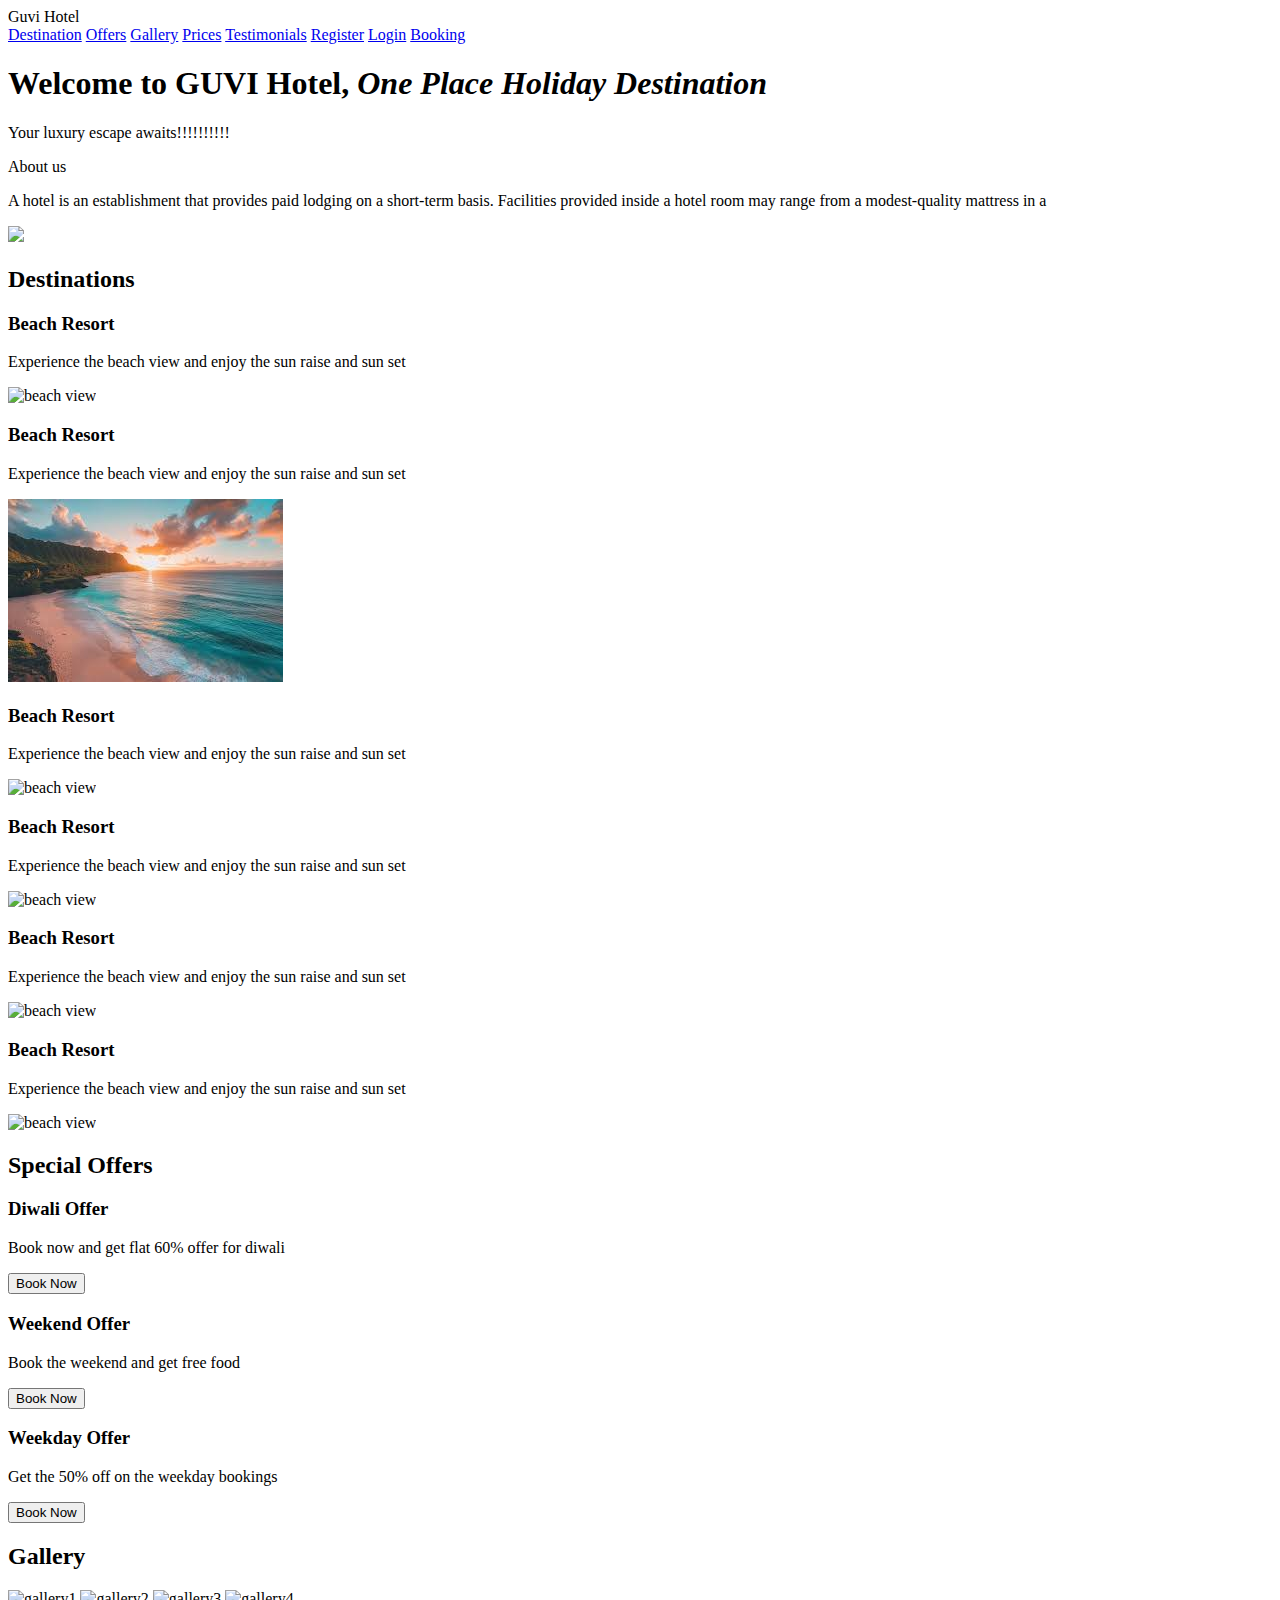
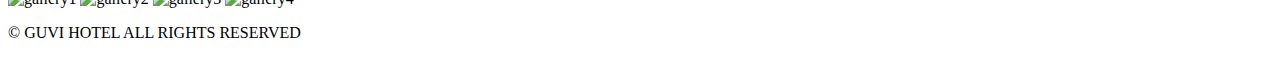
==== index.html @ 623f2ebe "added the index.html" ====
<!DOCTYPE html>
<html lang="en">
<head>
    <title>Hotel Website</title>
    <link rel="icon"
        href="https://5.imimg.com/data5/SELLER/Default/2022/5/HF/VE/GM/146472050/hotel-sukhdev-creative-logo-design-500x500.jpg">
    <meta name="viewport" content="width=device-width, initial-scale = 1.0">
    <meta name="keywords" content="Best in hotel, holiday bookings">
    <meta name="description" content="Best 5 star hotel in INDIA">
    <link rel="stylesheet" href="./css/style(1).css">
    <meta charset="UTF-8">
</head>
<body>
    <!-- navbar -->
    <header class="navbar">
        <div class="logo">Guvi Hotel</div>
        <nav>
            <a href="#destination">Destination</a>
            <a href="#offers">Offers</a>
            <a href="#gallery">Gallery</a>
            <a href="prices">Prices</a>
            <a href="#testimonials">Testimonials</a>
            <a href="./pages/register.html">Register</a>
            <a href="./pages/login.html">Login</a>
            <a href="./pages/booking.html">Booking</a>
        </nav>
    </header>
    <section class="hero">
        <h1>Welcome to GUVI Hotel, <i>One Place Holiday Destination</i></h1>
        <p>Your luxury escape awaits!!!!!!!!!!</p>
    </section>
    <section class="about">
            About us
    </section>
    <section class="about-section">
        <p>
            A hotel is an establishment that provides paid lodging on a short-term basis.
            Facilities provided inside a hotel room may range from a modest-quality mattress in a
         </p>
         <img src = "https://encrypted-tbn0.gstatic.com/images?q=tbn:ANd9GcRKFoo8y4kLV98oUwTZTAQCzqmlJUqOR0NLFg&s">
    </section>

    <section id = "destination" class="section">
        <h2 class="heading-destination">Destinations</h2>
        <div class="destinations">
            <div class="destination-card">
                <div class="description">
                    <h3>Beach Resort</h3>
                    <p>Experience the beach view and enjoy the sun raise and sun set</p>
                </div>
                <img src = "https://encrypted-tbn0.gstatic.com/images?q=tbn:ANd9GcQvoAwYhLnZ9geViKSW7p4tMfX167_LwSa_3Q&s" alt = "beach view">
            </div>

            <div class="destination-card1">
                <div class="description">
                    <h3>Beach Resort</h3>
                    <p>Experience the beach view and enjoy the sun raise and sun set</p>
                </div>
                <img src = "[data-uri]" alt = "beach view">
            </div>


            <div class="destination-card">
                <div class="description">
                    <h3>Beach Resort</h3>
                    <p>Experience the beach view and enjoy the sun raise and sun set</p>
                </div>
                <img src = "https://encrypted-tbn0.gstatic.com/images?q=tbn:ANd9GcTP6wrvi1LVZxJtEkie4FfCsGTfWxWxoEA9JA&s" alt = "beach view">
            </div>


            <div class="destination-card">
                <div class="description">
                    <h3>Beach Resort</h3>
                    <p>Experience the beach view and enjoy the sun raise and sun set</p>
                </div>
                <img src = "https://encrypted-tbn0.gstatic.com/images?q=tbn:ANd9GcRLO13kUKMmj8A0AP6cACpBqU0VmCa_vPz2QA&s" alt = "beach view">
            </div>

            <div class="destination-card">
                <div class="description">
                    <h3>Beach Resort</h3>
                    <p>Experience the beach view and enjoy the sun raise and sun set</p>
                </div>
                <img src = "https://media.istockphoto.com/id/511367374/photo/beautiful-cloudscape-over-the-sea.jpg?s=612x612&w=0&k=20&c=9o5kwt9emxiKCLd-bmsLLHzoY6Bwz3F18DEkZJh3MBI=" alt = "beach view">
            </div>

            <div class="destination-card">
                <div class="description">
                    <h3>Beach Resort</h3>
                    <p>Experience the beach view and enjoy the sun raise and sun set</p>
                </div>
                <img src = "https://encrypted-tbn0.gstatic.com/images?q=tbn:ANd9GcSy72lMdGeCQlQLpN1t2XAUKN2RLSwxEsJhLg&s" alt = "beach view">
            </div>
        </div>
        


    </section>

    <!-- offere section -->

    <section id = "offers" class="section">
        <h2 class="destination-offers">Special Offers</h2>
        <div class="offer-cards">
            <div class="offer-card">
                <h3>Diwali Offer</h3>
                <p>Book now and get flat 60% offer for diwali</p>
                <button class="book-now">Book Now</button>
            </div>

            <div class="offer-card">
                <h3>Weekend Offer</h3>
                <p>Book the weekend and get free food</p>
                <button class="book-now">Book Now</button>
            </div>

            <div class="offer-card">
                <h3>Weekday Offer</h3>
                <p>Get the 50% off on the weekday bookings</p>
                <button class="book-now">Book Now</button>
            </div>
        </div>
    </section>

    <!-- gallery -->
     <section id = "gallery" class="section">
        <h2 class="destination-gallery">Gallery</h2>
        <div class="gallery">
            <img src="https://dynamic-media-cdn.tripadvisor.com/media/photo-o/01/87/dd/50/penthouse-palazzo-vecchio.jpg?w=700&h=-1&s=1" alt = "gallery1">
            <img src="https://dynamic-media-cdn.tripadvisor.com/media/photo-o/0a/98/c7/68/library--v11450127.jpg?w=700&h=-1&s=1" alt = "gallery2">
            <img src="https://www.lelachotel.com/images/image-11.jpg" alt = "gallery3">
            <img src="https://www.lelachotel.com/images/image-5.jpg" alt = "gallery4">
        </div>
     </section>

     <footer class="footer">
        <p>&copy; GUVI HOTEL ALL RIGHTS RESERVED</p>
     </footer>
</body>

</html>
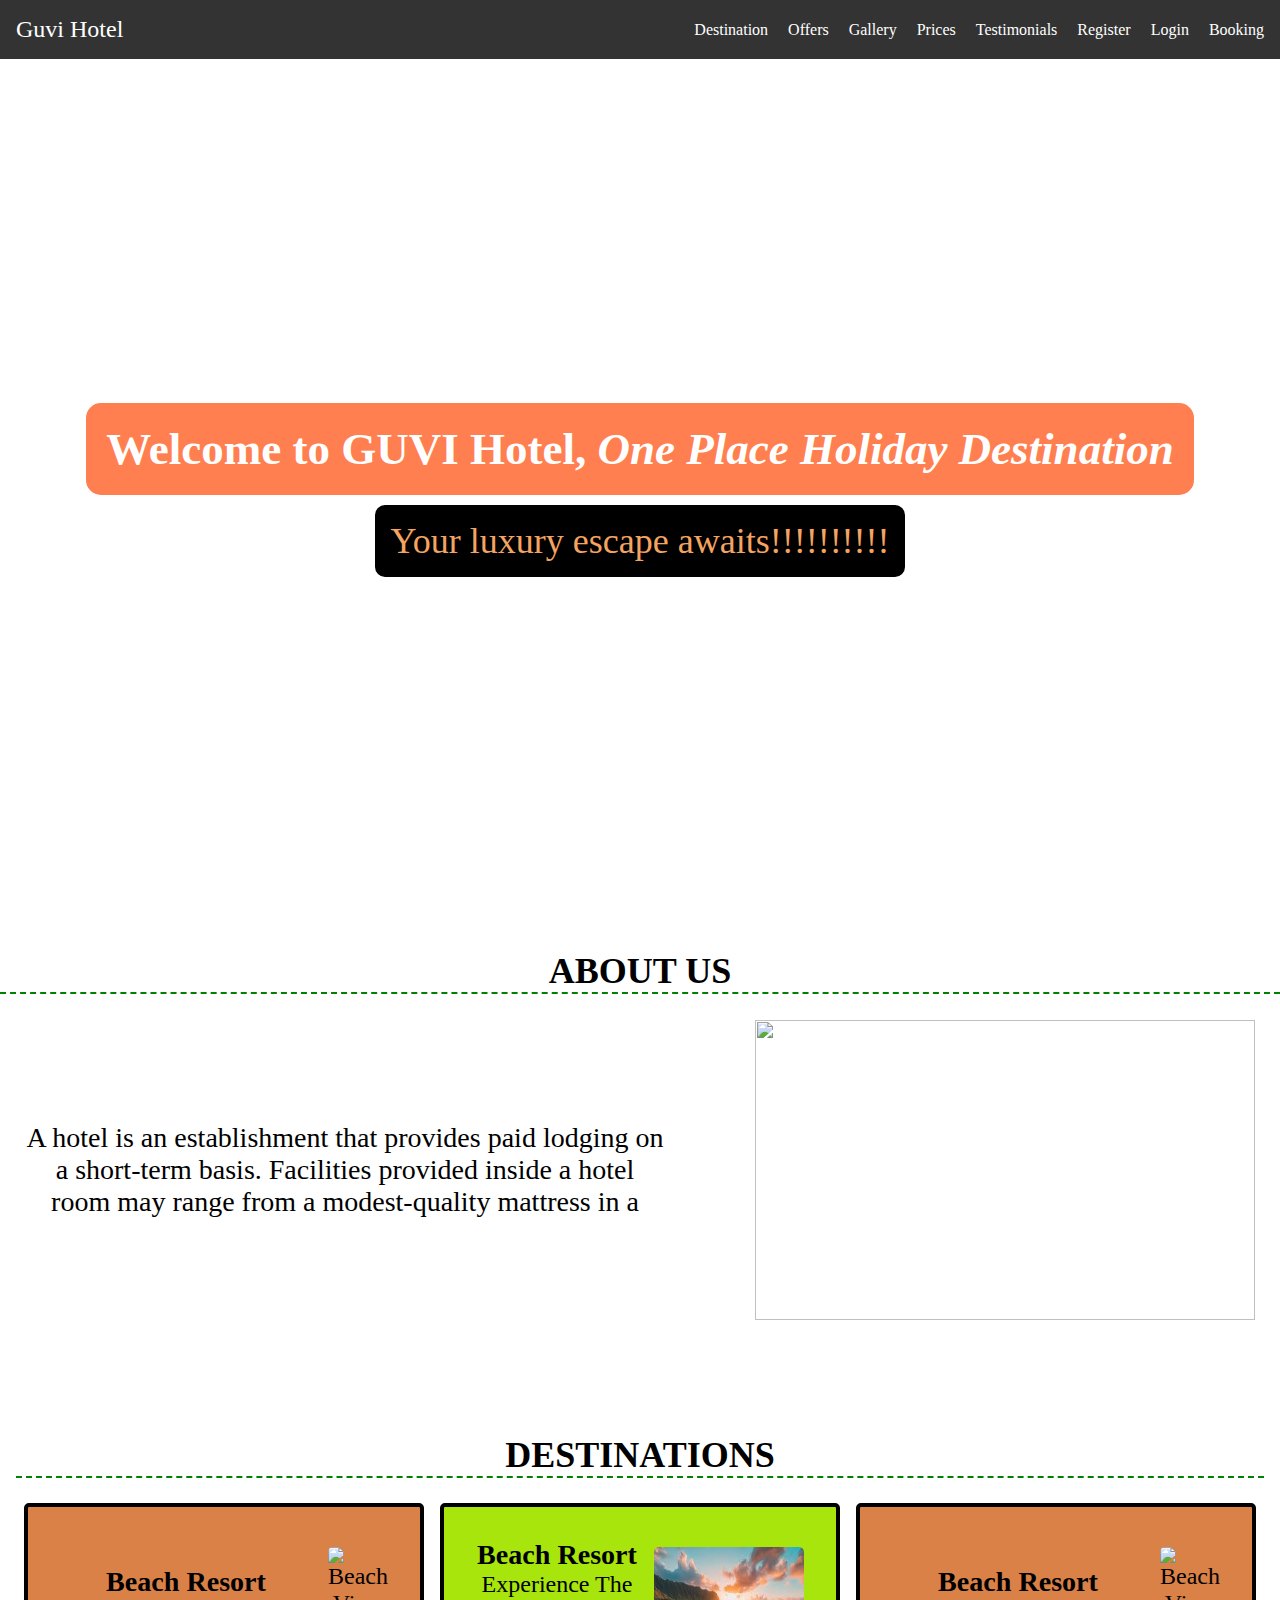
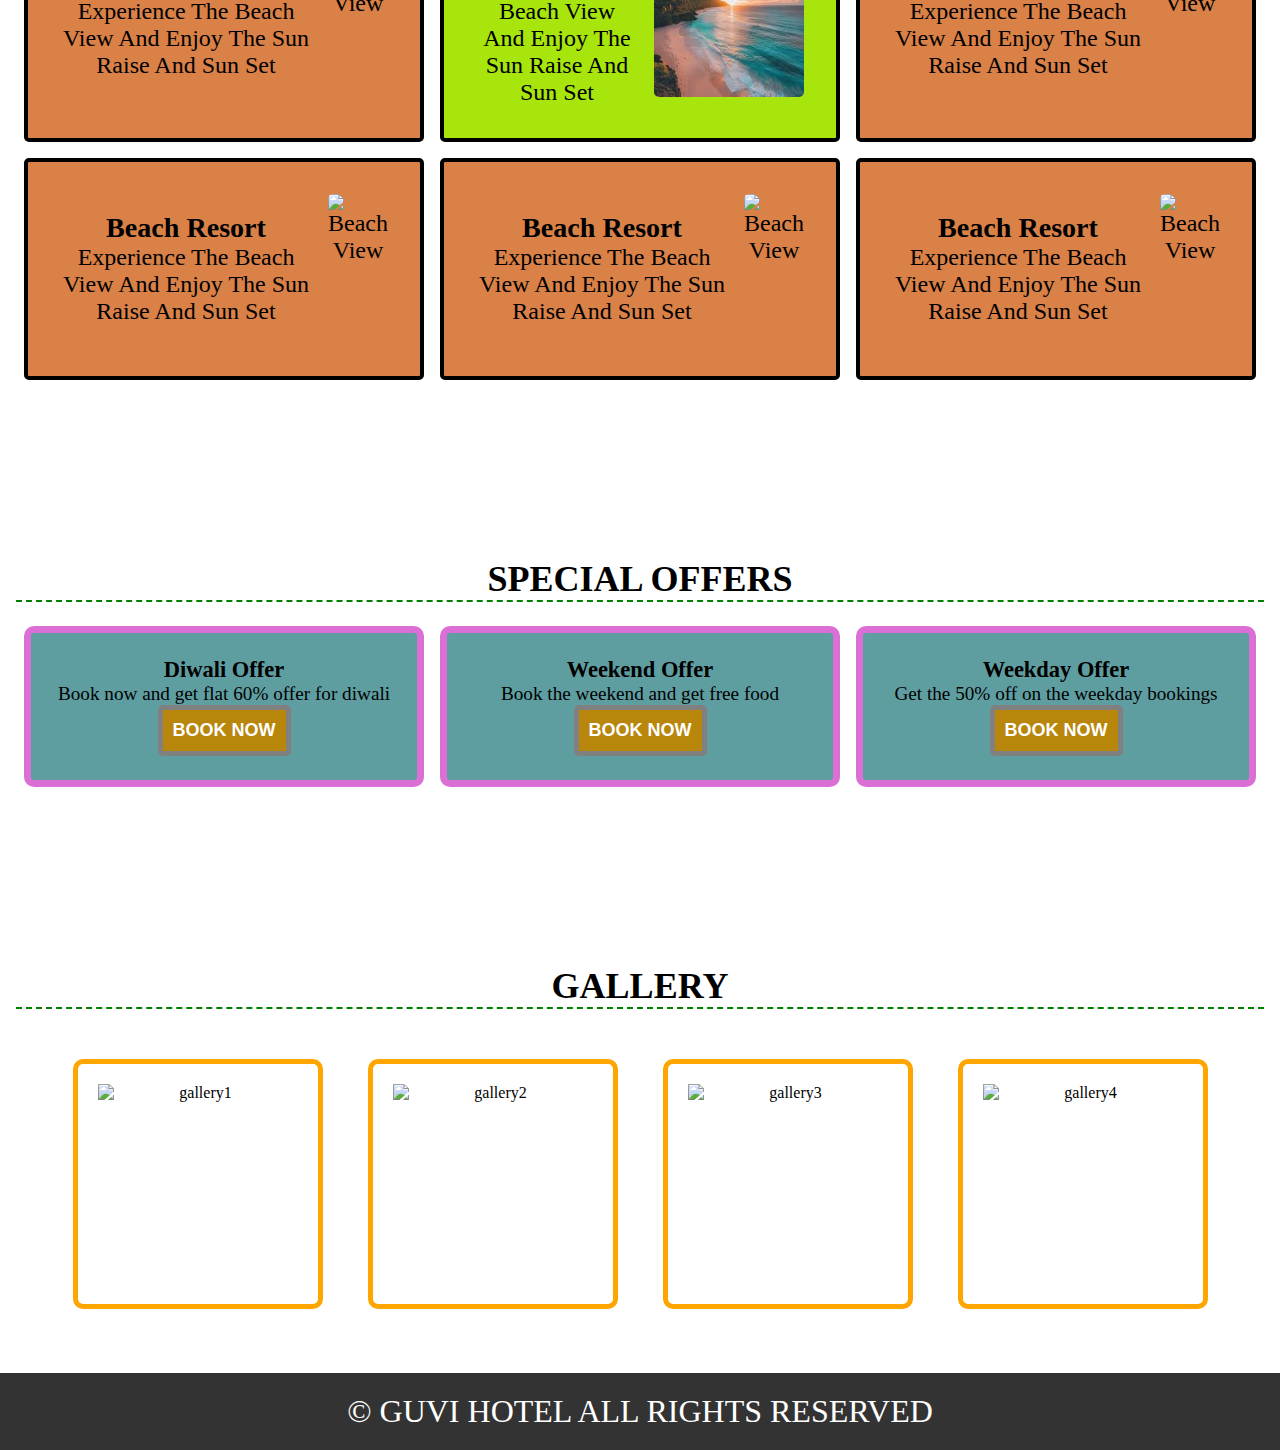
==== commit 6970e0fc: "added the style file" ====
--- a/index.html
+++ b/index.html
@@ -7,7 +7,7 @@
     <meta name="viewport" content="width=device-width, initial-scale = 1.0">
     <meta name="keywords" content="Best in hotel, holiday bookings">
     <meta name="description" content="Best 5 star hotel in INDIA">
-    <link rel="stylesheet" href="./css/style(1).css">
+    <link rel="stylesheet" href="style1.css">
     <meta charset="UTF-8">
 </head>
 <body>
--- a/style1.css
+++ b/style1.css
@@ -0,0 +1,218 @@
+* {
+    margin: 0;
+    padding: 0;
+    box-sizing: border-box;
+}
+
+.navbar {
+    display: flex;
+    justify-content: space-between;
+    align-items: center;
+    background-color: #333;
+    color: #fff;
+    padding: 1rem;
+    position: fixed;
+    width: 100%;
+    top: 0;
+    z-index: 100;
+}
+
+.navbar .logo {
+    font-size: 1.5rem;
+}
+
+.navbar nav a {
+    color: #fff;
+    margin-left: 1rem;
+    text-decoration: none;
+}
+
+.navbar nav a:hover {
+    text-decoration: underline;
+}
+
+.hero {
+    display: flex;
+    flex-direction: column;
+    justify-content: center;
+    align-items: center;
+    height: 100vh;
+    padding-top: 5rem;
+    background: url('https://images.pexels.com/photos/338504/pexels-photo-338504.jpeg?auto=compress&cs=tinysrgb&w=1260&h=750&dpr=1');
+    background-repeat: no-repeat;
+    background-size: cover;
+}
+
+.hero h1 {
+    font-size: 45px;
+    color: white;
+    background-color: coral;
+    border-radius: 15px;
+    padding: 20px
+}
+
+.hero p {
+    font-size: 36px;
+    border: 5px solid black;
+    margin-top: 10px;
+    color: sandybrown;
+    background-color: black;
+    border-radius: 10px;
+    padding: 10px;
+}
+
+.about, .heading-destination, .destination-offers, .destination-gallery {
+    border-bottom-color: green;
+    border-bottom-style: dashed;
+    border-bottom-width: 2px;
+    white-space: nowrap;
+    text-align: center;
+    width: auto;
+    margin-top: 50px;
+    font-size: 36px;
+    font-weight: bold;
+    text-transform: uppercase;
+}
+
+.about-section {
+    margin-top: 2%;
+    display: flex;
+    align-items: center;
+    justify-content: center;
+    gap: 90px;
+}
+
+.about-section p {
+    font-size: 28px;
+    width: 50%;
+    text-align: center;
+}
+.about-section img {
+    height: 300px;
+    width: 500px;
+}
+
+.section {
+    padding: 4rem 1rem;
+    text-align: center;
+}
+
+
+.destinations {
+    display: flex;
+    flex-wrap: wrap;
+    gap: 1rem;
+    justify-content: center;
+    margin-top: 25px;
+
+}
+
+.destination-card {
+    display: flex;
+    flex-direction: row;
+    background-color: #da8148;
+    padding: 2rem;
+    border: 4px solid black;
+    border-radius: 5px;
+    width: 400px;
+    align-items: center;
+    transition: transform 0.3s;
+    font-size: 24px;
+    text-transform: capitalize;
+}
+
+
+.destination-card:hover, .destination-card1:hover {
+    transform: scale(1.05);
+}
+
+.destination-card img, .destination-card1 img {
+    width: 150px;
+    height: 150px;
+    border-radius: 5px;
+    margin-left: 16px;
+}
+
+.destination-card1 {
+    display: flex;
+    flex-direction: row;
+    background-color: #a7e50c;
+    padding: 2rem;
+    border: 4px solid black;
+    border-radius: 5px;
+    width: 400px;
+    align-items: center;
+    transition: transform 0.3s;
+    font-size: 24px;
+    text-transform: capitalize;
+}
+
+.offer-cards {
+    display: flex;
+    flex-wrap: wrap;
+    justify-content: center;
+    gap: 1rem;
+    margin-top: 24px
+}
+
+.offer-card {
+    background-color: cadetblue;
+    padding: 24px;
+    border: 7px solid orchid;
+    width: 400px;
+    border-radius: 10px;
+    font-size: larger;
+    transition: transform 0.5s;
+}
+
+.offer-card:hover {
+    transform: scale(1.24);
+}
+
+.offer-card .book-now {
+    padding: 10px;
+    background-color: darkgoldenrod;
+    color: white;
+    text-transform: uppercase;
+    font-size: 18px;
+    border-radius: 5px;
+    border:5px solid gray;
+    font-weight: 900;
+    cursor: pointer;
+}
+
+.offer-card .book-now:hover {
+   
+    background-color: rgb(11, 255, 182);
+    cursor: pointer;
+}
+
+.gallery{
+    display: flex;
+    flex-wrap: wrap;
+    justify-content: center;
+    gap: 45px;
+    margin-top: 50px;
+}
+
+.gallery img {
+    width: 250px;
+    height: 250px;
+    border-radius: 10px;
+    transition: transform 1.9s;
+    border: 5px solid orange;
+    padding: 20px;
+}
+
+.gallery img:hover {
+    transform: scale(1.45);
+}
+
+.footer {
+    background-color: #333;
+    color: white;
+    font-size: 2rem;
+    padding: 20px;
+    text-align: center;
+
+}